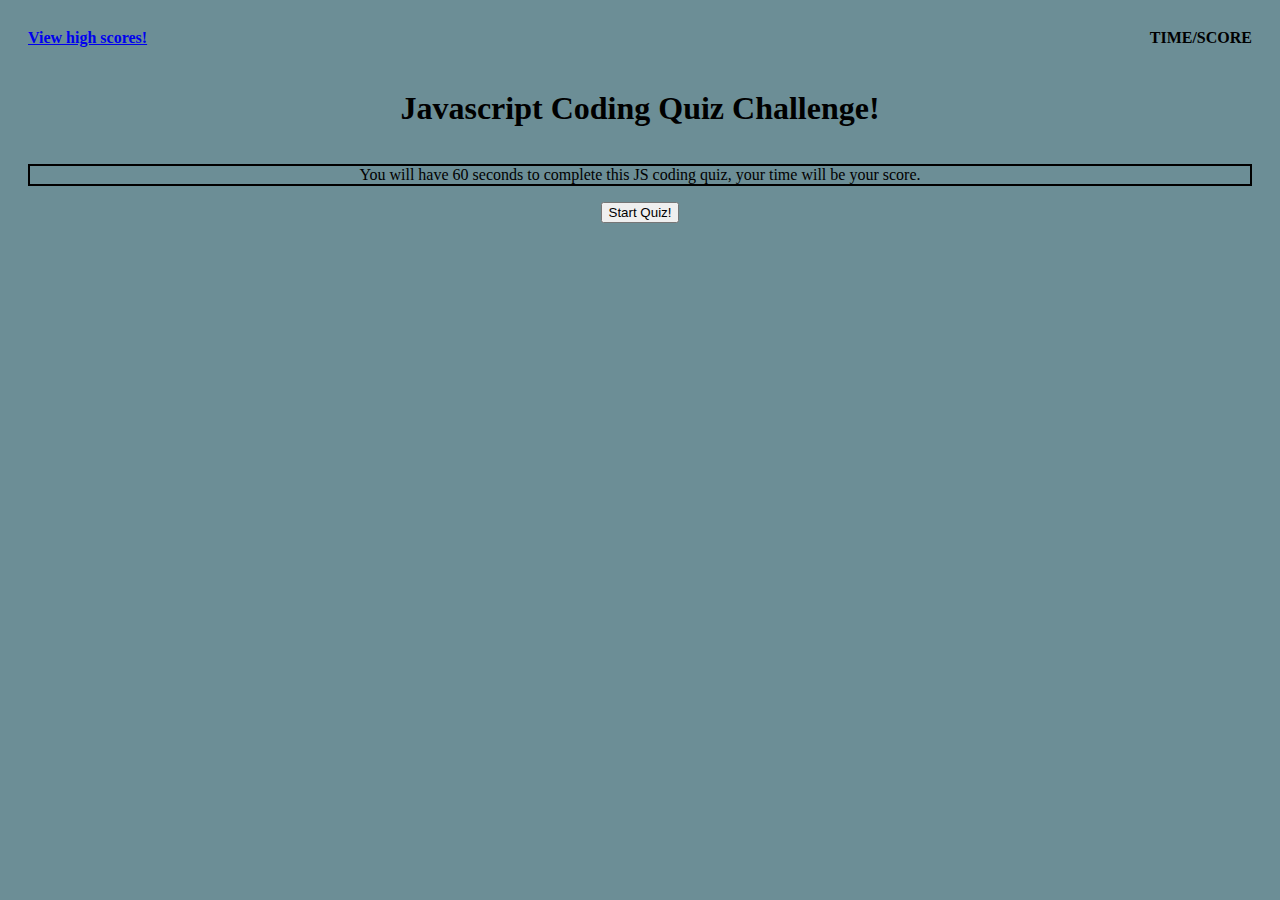
==== index.html @ 8cc7fa01 "late push, html bones, buttons, and questions listed" ====
<!DOCTYPE html>
<html lang="en">

<head>
    <link rel="stylesheet" href="assets/css/style.css">
    <meta charset="UTF-8">
    <meta http-equiv="X-UA-Compatible" content="IE=edge">
    <meta name="viewport" content="width=device-width, initial-scale=1.0">
    <title>Coding Quiz</title>
</head>

<body>
    <header>
        <a href="/highscore.html">
            <h4 class="highscore">View high scores!</h4>
        </a>
        <h4 id="timer">TIME/SCORE</h4>
        <h1 class="page-title" id="question-title">Javascript Coding Quiz Challenge!</h1>
        <p class="quiz" id="quiz">You will have 60 seconds to complete this JS coding quiz, your time will be your
            score.</p>
        <div class="btn">
            <button id="btn">Start Quiz!</button>
        </div>
    </header>
    <script src="/assets/js/script.js"></script>
</body>

</html>
---- assets/css/style.css ----
* {
    box-sizing: border-box;
}

body {
    background-color: #6c8e96;
}

header {
    display: flex;
    flex-wrap: wrap;
    justify-content: space-between;
    padding: 0 20px;
}

.page-title {
    display: flex;
    flex-wrap: wrap;
    justify-content: space-around;
    color: black;
    width: 100%;
}

.quiz {
    display: flex;
    flex-wrap: wrap;
    justify-content: space-around;
    width: 100%;
    border: black 2px solid;
}

.btn {
    display: flex;
    flex-wrap: wrap;
    justify-content: space-around;
    width: 100%;
}
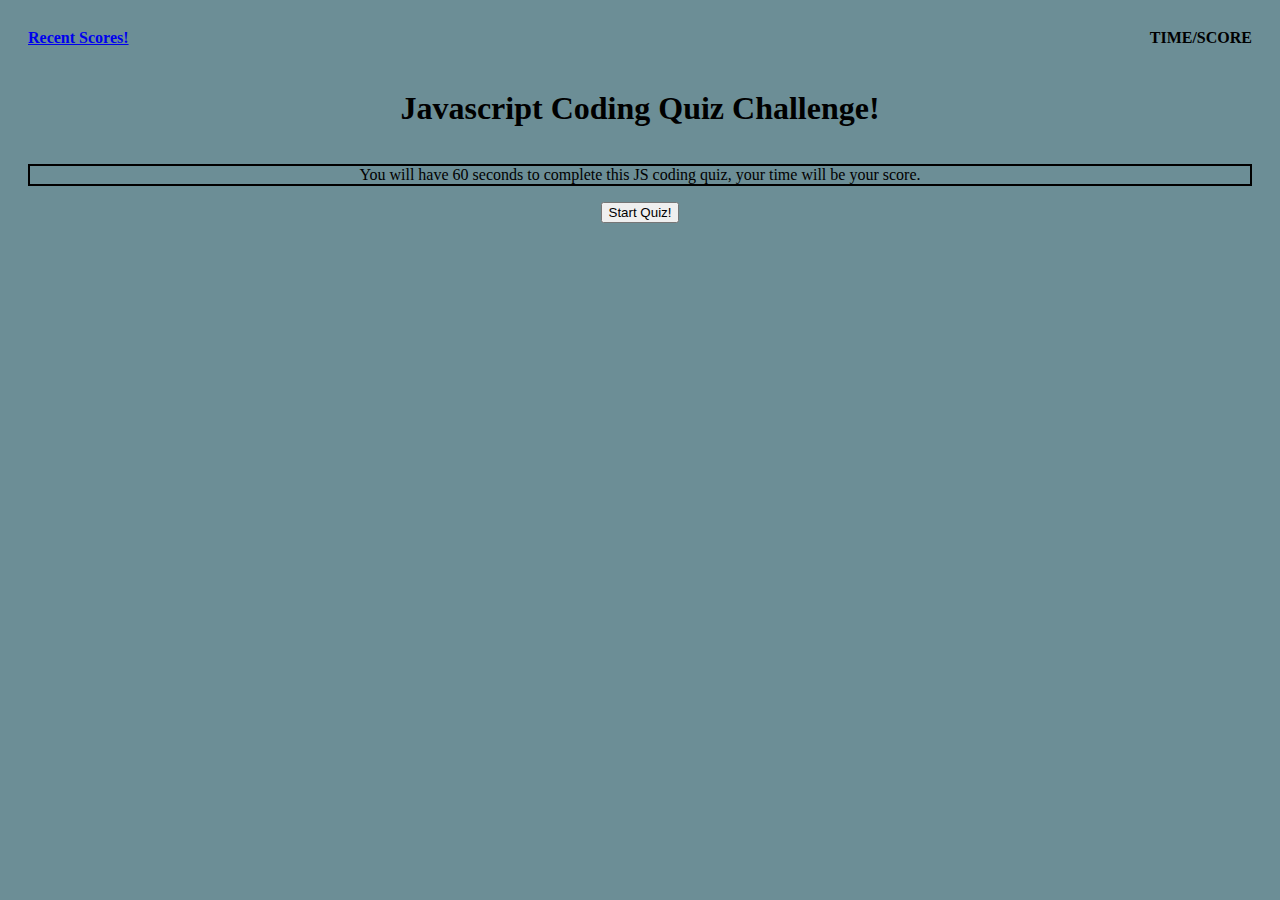
==== commit 06f7f6b7: "no load errors and highscore prints" ====
--- a/index.html
+++ b/index.html
@@ -12,7 +12,7 @@
 <body>
     <header>
         <a href="/highscore.html">
-            <h4 class="highscore">View high scores!</h4>
+            <h4 class="highscore">Recent Scores!</h4>
         </a>
         <h4 id="timer">TIME/SCORE</h4>
         <h1 class="page-title" id="question-title">Javascript Coding Quiz Challenge!</h1>
@@ -21,6 +21,7 @@
         <div class="btn">
             <button id="btn">Start Quiz!</button>
         </div>
+        <div class="qAnswer" id="question-answer"><br /></div>
     </header>
     <script src="/assets/js/script.js"></script>
 </body>
--- a/assets/css/style.css
+++ b/assets/css/style.css
@@ -16,7 +16,16 @@
 .page-title {
     display: flex;
     flex-wrap: wrap;
-    justify-content: space-around;
+    justify-content: center;
+    color: black;
+    width: 100%;
+    align-items: center;
+}
+
+.qAnswer {
+    display: flex;
+    flex-wrap: wrap;
+    justify-content: center;
     color: black;
     width: 100%;
 }
@@ -35,3 +44,20 @@
     justify-content: space-around;
     width: 100%;
 }
+
+.qBox {
+    display: flex;
+    flex-wrap: wrap;
+    align-items: center;
+    justify-content: center;
+    flex-direction: column;
+}
+
+.score-list {
+    display: flex;
+    flex-wrap: wrap;
+    align-items: center;
+    justify-content: center;
+    flex-direction: column;
+    padding: 0;
+}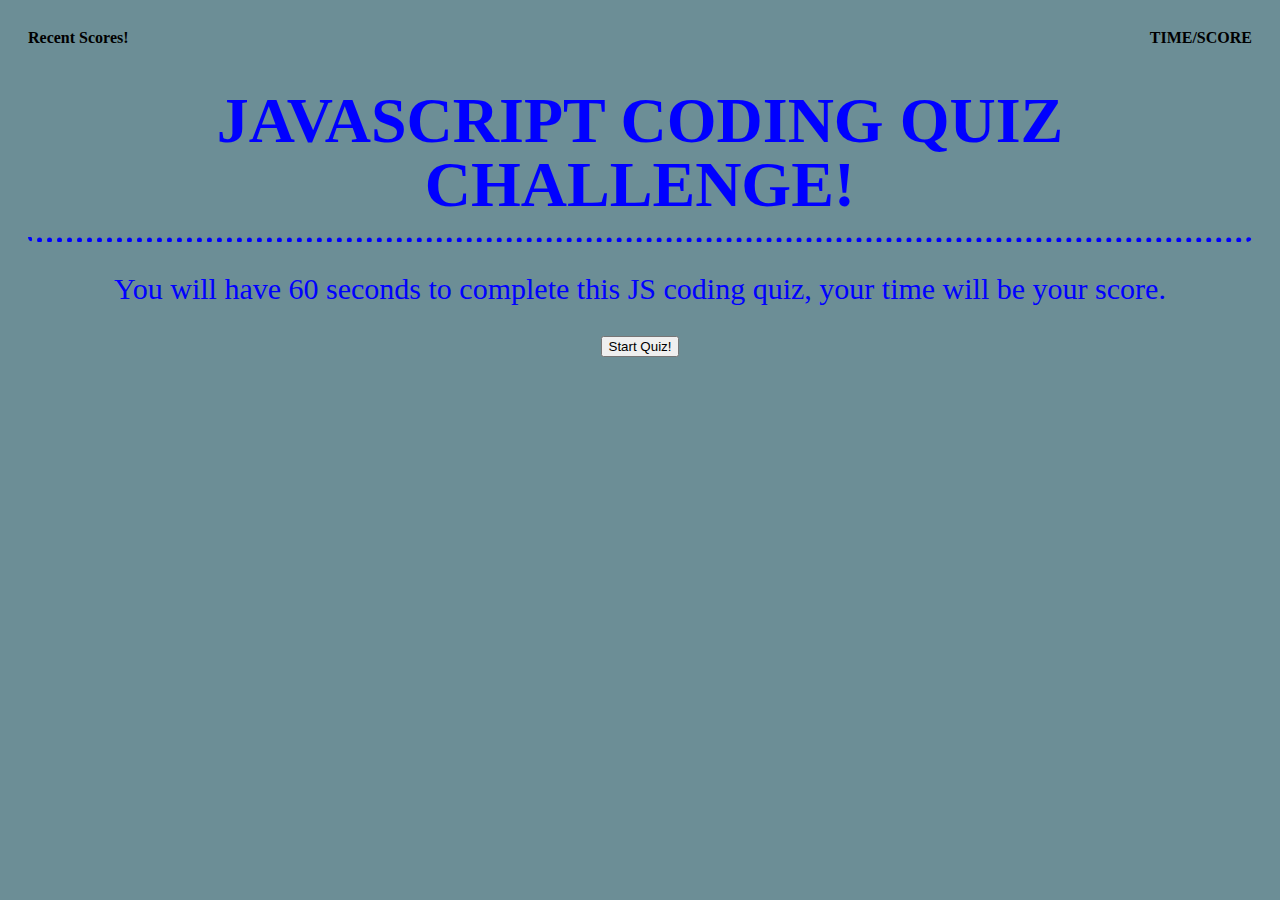
==== commit aa7bcee5: "href adjusted" ====
--- a/index.html
+++ b/index.html
@@ -11,7 +11,7 @@
 
 <body>
     <header>
-        <a href="/highscore.html">
+        <a href="highscore.html">
             <h4 class="highscore">Recent Scores!</h4>
         </a>
         <h4 id="timer">TIME/SCORE</h4>
--- a/assets/css/style.css
+++ b/assets/css/style.css
@@ -16,10 +16,21 @@
 .page-title {
     display: flex;
     flex-wrap: wrap;
+    color: blue; 
+    font-size: 64px; 
+    line-height: 64px; 
+    margin: 0 0 0; 
+    padding: 20px 30px; 
+    text-align: center; 
+    text-transform: uppercase;
+    border-bottom: blue 5px dotted;
+    border-radius: 5px;
     justify-content: center;
+}
+
+.highscore, a , .takeQuiz {
+    text-decoration: none;
     color: black;
-    width: 100%;
-    align-items: center;
 }
 
 .qAnswer {
@@ -35,7 +46,8 @@
     flex-wrap: wrap;
     justify-content: space-around;
     width: 100%;
-    border: black 2px solid;
+    color: blue;
+    font-size: 30px;
 }
 
 .btn {
@@ -60,4 +72,8 @@
     justify-content: center;
     flex-direction: column;
     padding: 0;
+    text-align: center; 
+    text-transform: uppercase;
+    color: blue;
+    font-size: 30px;
 }